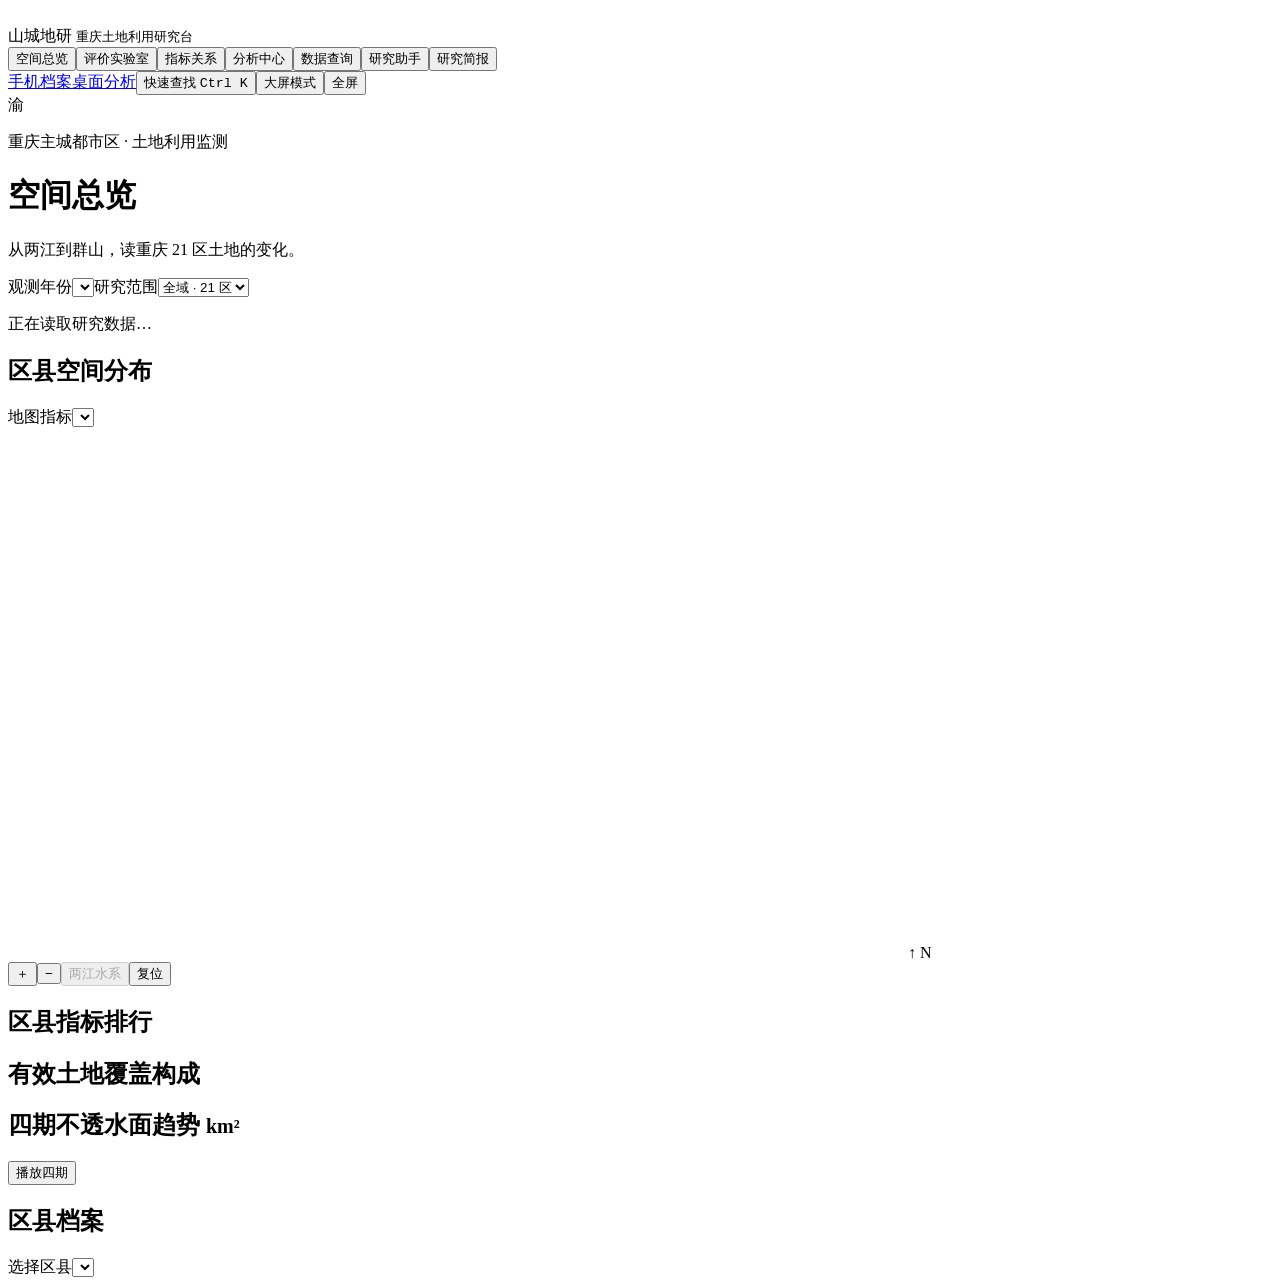
==== web/index.html @ c4cde6ef "Migrate study website to Django and add ECharts analytics pipeline" ====
<!doctype html>
<html lang="zh-CN"><head><meta charset="utf-8"><meta name="viewport" content="width=device-width,initial-scale=1,viewport-fit=cover"><meta name="theme-color" content="#122d29">
<title>山城地研 · 重庆土地利用研究台</title><link rel="manifest" href="/manifest.webmanifest"><link rel="icon" href="/icon192.png"><link rel="apple-touch-icon" href="/icon192.png"><link rel="stylesheet" href="/style.css"><script defer src="/analysis.js"></script><script defer src="/vendor/echarts-6.0.0.min.js"></script><script defer src="/charts.js"></script><script defer src="/app.js"></script></head>
<body><header><div class="brand"><img src="/icon192.png" alt=""><div>山城地研 <small>重庆土地利用研究台</small></div></div><nav aria-label="主导航">
<button data-page="overview" aria-current="page">空间总览</button><button data-page="lab">评价实验室</button><button data-page="relations">指标关系</button><button data-page="analytics">分析中心</button><button data-page="library">数据查询</button><button data-page="assistant">研究助手</button><button data-page="report">研究简报</button></nav><div class="head-actions"><a href="/mobile.html">手机档案</a><a href="/desktop.html">桌面分析</a><button id="open-command">快速查找 <kbd>Ctrl K</kbd></button><button id="platform-screen">大屏模式</button><button id="fullscreen">全屏</button></div></header>
<main><div class="heading landscape"><div class="landscape-seal" aria-hidden="true">渝</div><div><p class="overline" id="context">重庆主城都市区 · 土地利用监测</p><h1 id="title">空间总览</h1><p class="landscape-sub">从两江到群山，读重庆 21 区土地的变化。</p></div><div class="filters"><label>观测年份<select id="year"></select></label><label>研究范围<select id="group"><option value="">全域 · 21 区</option><option>中心城区</option><option>主城新区</option></select></label></div></div>
<p id="status" role="status">正在读取研究数据…</p>
<section id="overview" class="view">
<div class="kpis" id="kpis"></div>
<div class="atlas"><article class="mapcard"><div class="cardhead"><h2>区县空间分布</h2><label class="small">地图指标<select id="metric"></select></label></div>
<div class="mapframe" aria-label="重庆主城都市区空间分布"><canvas id="map" width="900" height="530" aria-label="区县分布图，下方区县列表可键盘选择"></canvas><span class="north">↑ N</span><div class="maptools"><button id="zoom-in" aria-label="放大">＋</button><button id="zoom-out" aria-label="缩小">−</button><button id="rivers-toggle" aria-pressed="false" disabled>两江水系</button><button id="reset-map">复位</button></div></div><p id="map-focus" aria-live="polite"></p><p id="legend"></p></article>
<div class="side"><article><h2>区县指标排行</h2><div id="ranking"></div></article><article><h2>有效土地覆盖构成</h2><div id="cover"></div></article></div></div>
<div class="pair"><article><h2>四期不透水面趋势 <small>km²</small></h2><div id="trend"></div><button id="play-years" aria-pressed="false">播放四期</button></article><article><h2>区县档案</h2><label>选择区县<select id="district"></select></label><div id="detail"></div></article></div></section>
<section id="matrix-section" hidden><article><div class="cardhead"><h2>地类转移矩阵 <small>km²</small></h2><label>统计范围<select id="matrix-scope"><option value="group">当前区组</option><option value="district">所选区县</option></select></label></div>
<p id="flow-note"></p><div class="scroll"><table id="matrix"></table></div><p id="flow-detail" aria-live="polite"></p><button id="export-flow">导出矩阵</button></article></section>
<section id="relations" class="view" hidden><div class="relations-grid"><article><div class="cardhead"><h2>区县指标关系</h2><button id="relation-export">导出样本</button></div><div class="filters relation-controls"><label>横轴<select id="relation-x"></select></label><label>纵轴<select id="relation-y"></select></label></div><canvas id="relation-chart" width="820" height="490" aria-label="区县指标散点图，下方可用键盘选择区县"></canvas><p id="relation-legend"></p></article><article><h2>样本与分组</h2><dl id="relation-stats"></dl><label>点选区县<select id="relation-district"></select></label><p id="relation-detail" aria-live="polite"></p><button id="relation-map">在地图查看</button><p class="method">虚线为当前样本中位数，秩相关用于描述样本内关联。现价经济值和早期质量标记沿用区年面板。</p></article></div></section>
<section id="analytics" class="view" hidden><p id="analytics-status" role="status">正在载入分析结果…</p><div id="analytics-content" hidden>
<div class="pair"><article><h2>四期不透水面面积</h2><div id="analysis-trend" class="report-chart"></div></article><article><div class="cardhead"><h2>地类转换热图</h2><label>阶段<select id="analysis-period"></select></label></div><label><input id="analysis-changed" type="checkbox" checked>仅显示跨类转换</label><p>全域 · 行为期初地类 · 列为期末地类 · 单位 km²</p><div id="analysis-heat" class="report-chart"></div></article></div>
<article><h2>土地扩张模型 · 时间留出回测</h2><p id="analysis-design"></p><div class="pair"><div id="analysis-metrics" class="report-chart"></div><div id="analysis-predictions" class="report-chart"></div></div><div class="scroll"><table><thead><tr><th>模型</th><th>MAE（km²/年）</th><th>RMSE（km²/年）</th></tr></thead><tbody id="analysis-error-table"></tbody></table></div><p id="analysis-model-note"></p></article>
<article><h2>期初区县聚类</h2><p id="analysis-cluster-note"></p><div id="analysis-clusters" class="report-chart"></div></article>
</div></section>
<section id="lab" class="view" hidden><div class="pair"><article><h2>集约利用评价</h2><p>以所选样本期全部区县确定理想点，按年度在 21 区内排名。区域筛选用于查看结果。</p><label>评价样本<select id="basis"><option value="recent">2020、2022 · 主要比较</option><option value="full">2010—2022 · 四期探索</option></select></label><label>权重方案<select id="scheme"><option value="entropy">熵权 TOPSIS</option><option value="equal">等权 TOPSIS</option><option value="custom">自定义权重</option></select></label><div id="weights"></div><p id="lab-note" role="status"></p><details id="scenario"><summary>单区情景试算</summary><p>调整一个区在当前年份的面积、人口或名义产出。系统对样本重新标准化并计算各区名次。</p><label>试算区县<select id="scenario-code"><option value="">原始观测</option></select></label><div id="inputs-scenario"></div><button id="clear-scenario">还原观测</button></details></article><article><h2>区县对照</h2><div id="compare-controls"></div><div id="comparison"></div></article></div><article><div class="cardhead"><h2>评价结果</h2><button id="export-lab">导出试算结果</button></div><div class="scroll"><table><thead><tr><th>区县</th><th>得分</th><th>年度排名</th><th>熵权基准排名</th><th>数据质量</th></tr></thead><tbody id="scores"></tbody></table></div></article></section>
<section id="library" class="view" hidden><article><div class="cardhead"><h2>区县指标明细</h2><button id="download">导出筛选数据</button></div><div class="filters"><label>区名或代码<input id="search" type="search" placeholder="输入区名或六位代码"></label><label>指标主题<select id="topic"></select></label></div><p id="row-count"></p><div class="scroll"><table><thead id="columns"></thead><tbody id="rows"></tbody></table></div></article></section>
<section id="assistant" class="view" hidden><article class="chat"><h2>研究助手</h2><p>检索当前数据，按年和区组统计。可输入区名、年份、指标或两个区名进行比较。</p><div id="suggestions"></div><form id="ask"><label for="question">研究问题</label><div class="askrow"><input id="question" maxlength="400" required placeholder="例如：2022 年渝中区和涪陵区的单位用地 GDP 相差多少？"><button>计算回答</button></div></form><div id="answer" aria-live="polite"></div><button id="enhance" hidden>用本机语言模型解读</button><p id="generated" aria-live="polite"></p></article></section>
<section id="report" class="view" hidden><article class="report"><div class="cardhead"><h2>区域研究简报</h2><button id="print-report">打印 / 保存 PDF</button></div><p id="report-scope"></p><div id="report-findings"></div><label for="report-note">研究备注</label><textarea id="report-note" rows="3" maxlength="2000" placeholder="记录观察和待核对事项"></textarea><p id="report-note-print"></p><p id="report-note-status" role="status"></p><details open><summary>数据来源与解释口径</summary><p id="report-sources"></p></details></article></section>
</main><dialog id="command" aria-labelledby="command-title"><form method="dialog"><button aria-label="关闭">关闭</button></form><h2 id="command-title">快速查找</h2><label for="command-search">页面、区县或指标</label><input id="command-search" type="search" placeholder="例如 渝北、评价、扩张"><div id="command-results"></div></dialog></body></html>
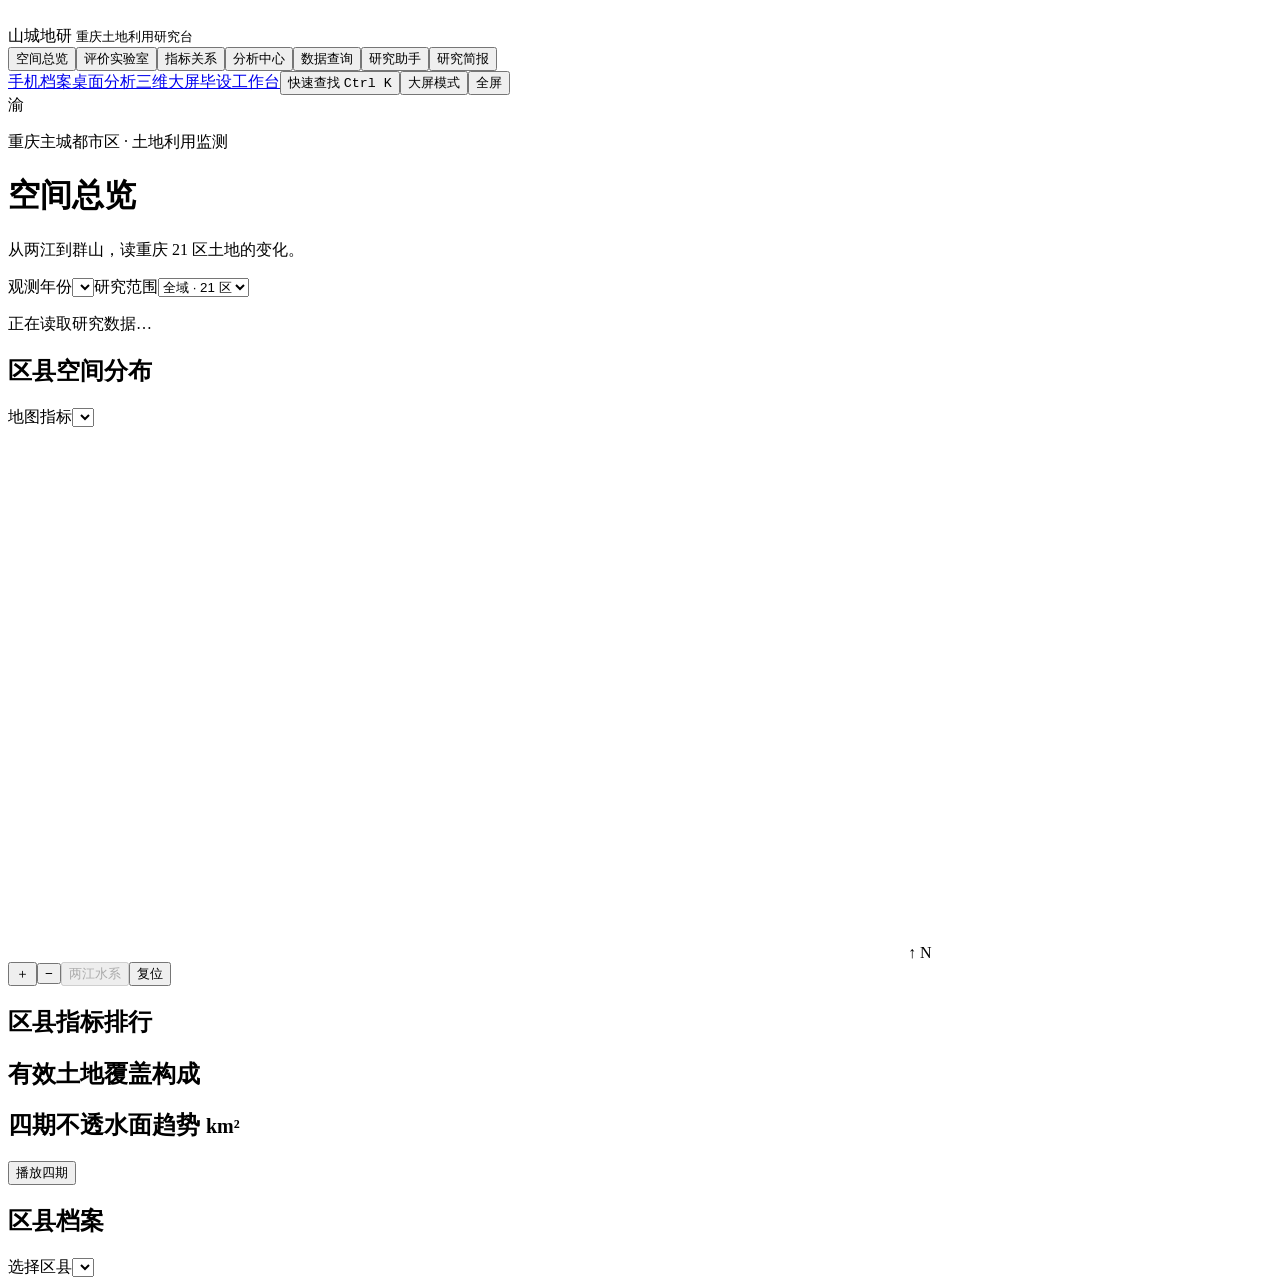
==== commit a9a7bfb0: "Add CesiumJS 3D research dashboard and graduation project workbench" ====
--- a/web/index.html
+++ b/web/index.html
@@ -2,7 +2,7 @@
 <html lang="zh-CN"><head><meta charset="utf-8"><meta name="viewport" content="width=device-width,initial-scale=1,viewport-fit=cover"><meta name="theme-color" content="#122d29">
 <title>山城地研 · 重庆土地利用研究台</title><link rel="manifest" href="/manifest.webmanifest"><link rel="icon" href="/icon192.png"><link rel="apple-touch-icon" href="/icon192.png"><link rel="stylesheet" href="/style.css"><script defer src="/analysis.js"></script><script defer src="/vendor/echarts-6.0.0.min.js"></script><script defer src="/charts.js"></script><script defer src="/app.js"></script></head>
 <body><header><div class="brand"><img src="/icon192.png" alt=""><div>山城地研 <small>重庆土地利用研究台</small></div></div><nav aria-label="主导航">
-<button data-page="overview" aria-current="page">空间总览</button><button data-page="lab">评价实验室</button><button data-page="relations">指标关系</button><button data-page="analytics">分析中心</button><button data-page="library">数据查询</button><button data-page="assistant">研究助手</button><button data-page="report">研究简报</button></nav><div class="head-actions"><a href="/mobile.html">手机档案</a><a href="/desktop.html">桌面分析</a><button id="open-command">快速查找 <kbd>Ctrl K</kbd></button><button id="platform-screen">大屏模式</button><button id="fullscreen">全屏</button></div></header>
+<button data-page="overview" aria-current="page">空间总览</button><button data-page="lab">评价实验室</button><button data-page="relations">指标关系</button><button data-page="analytics">分析中心</button><button data-page="library">数据查询</button><button data-page="assistant">研究助手</button><button data-page="report">研究简报</button></nav><div class="head-actions"><a href="/mobile.html">手机档案</a><a href="/desktop.html">桌面分析</a><a href="/dashboard3d.html">三维大屏</a><a href="/guide.html">毕设工作台</a><button id="open-command">快速查找 <kbd>Ctrl K</kbd></button><button id="platform-screen">大屏模式</button><button id="fullscreen">全屏</button></div></header>
 <main><div class="heading landscape"><div class="landscape-seal" aria-hidden="true">渝</div><div><p class="overline" id="context">重庆主城都市区 · 土地利用监测</p><h1 id="title">空间总览</h1><p class="landscape-sub">从两江到群山，读重庆 21 区土地的变化。</p></div><div class="filters"><label>观测年份<select id="year"></select></label><label>研究范围<select id="group"><option value="">全域 · 21 区</option><option>中心城区</option><option>主城新区</option></select></label></div></div>
 <p id="status" role="status">正在读取研究数据…</p>
 <section id="overview" class="view">
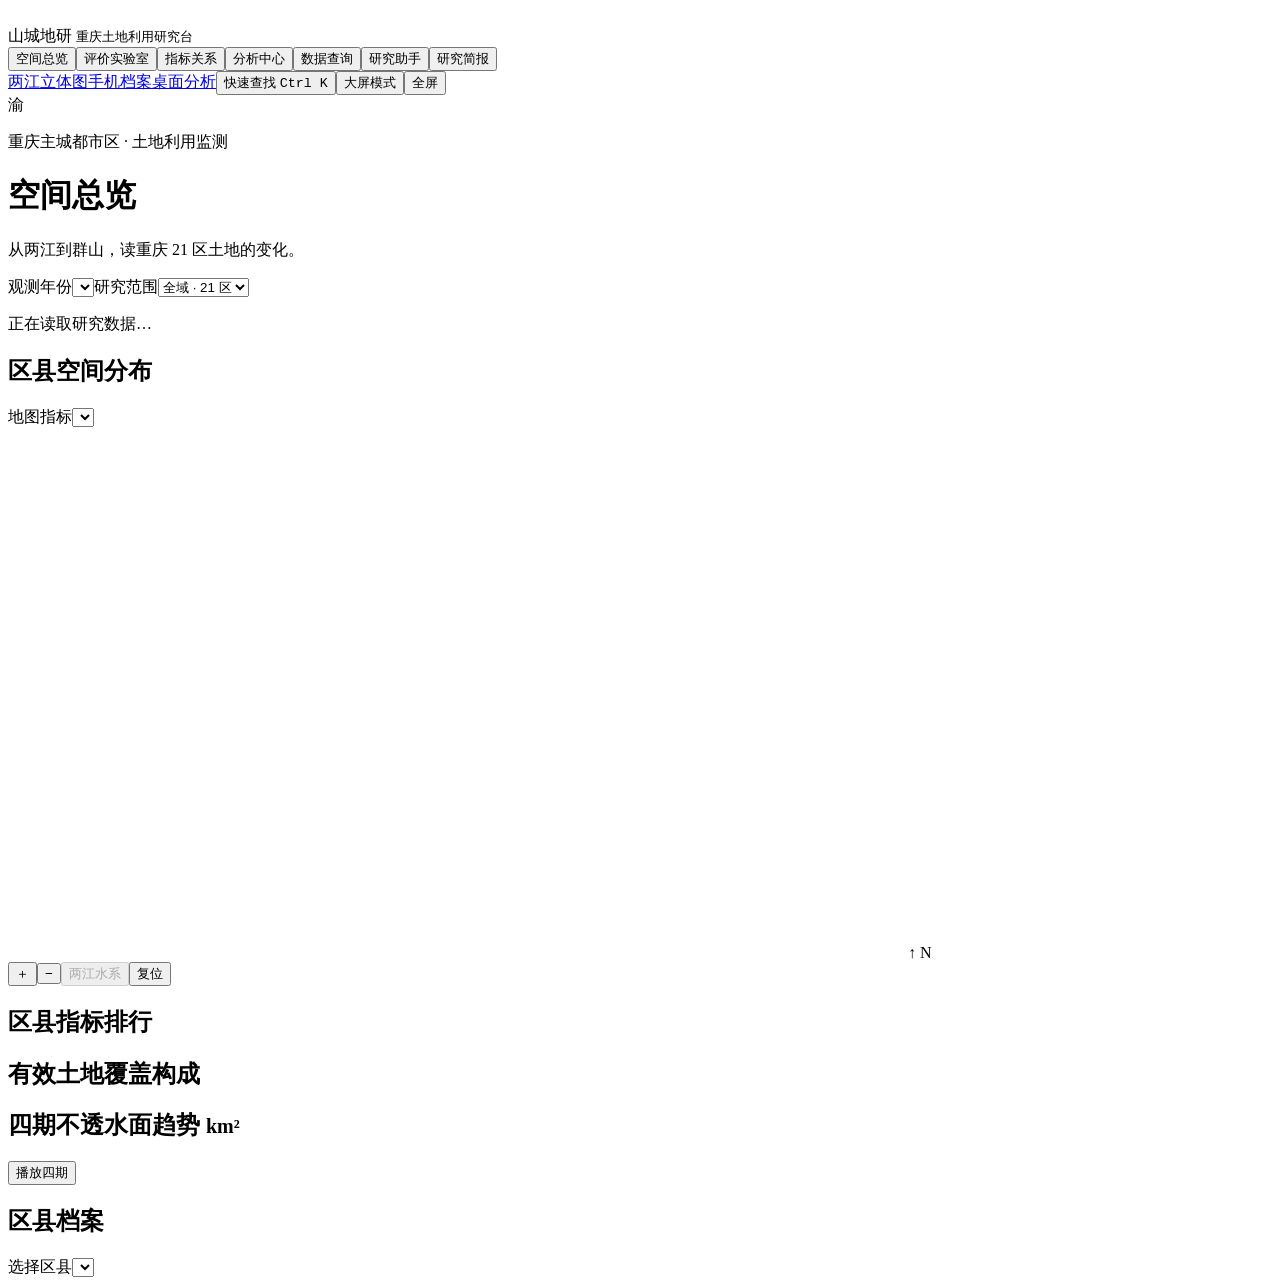
==== commit c4ce3554: "Add interactive Chongqing 3D atlas and public building layers" ====
--- a/web/index.html
+++ b/web/index.html
@@ -2,7 +2,7 @@
 <html lang="zh-CN"><head><meta charset="utf-8"><meta name="viewport" content="width=device-width,initial-scale=1,viewport-fit=cover"><meta name="theme-color" content="#122d29">
 <title>山城地研 · 重庆土地利用研究台</title><link rel="manifest" href="/manifest.webmanifest"><link rel="icon" href="/icon192.png"><link rel="apple-touch-icon" href="/icon192.png"><link rel="stylesheet" href="/style.css"><script defer src="/analysis.js"></script><script defer src="/vendor/echarts-6.0.0.min.js"></script><script defer src="/charts.js"></script><script defer src="/app.js"></script></head>
 <body><header><div class="brand"><img src="/icon192.png" alt=""><div>山城地研 <small>重庆土地利用研究台</small></div></div><nav aria-label="主导航">
-<button data-page="overview" aria-current="page">空间总览</button><button data-page="lab">评价实验室</button><button data-page="relations">指标关系</button><button data-page="analytics">分析中心</button><button data-page="library">数据查询</button><button data-page="assistant">研究助手</button><button data-page="report">研究简报</button></nav><div class="head-actions"><a href="/mobile.html">手机档案</a><a href="/desktop.html">桌面分析</a><a href="/dashboard3d.html">三维大屏</a><a href="/guide.html">毕设工作台</a><button id="open-command">快速查找 <kbd>Ctrl K</kbd></button><button id="platform-screen">大屏模式</button><button id="fullscreen">全屏</button></div></header>
+<button data-page="overview" aria-current="page">空间总览</button><button data-page="lab">评价实验室</button><button data-page="relations">指标关系</button><button data-page="analytics">分析中心</button><button data-page="library">数据查询</button><button data-page="assistant">研究助手</button><button data-page="report">研究简报</button></nav><div class="head-actions"><a class="city-entry" href="/city.html">两江立体图</a><a href="/mobile.html">手机档案</a><a href="/desktop.html">桌面分析</a><button id="open-command">快速查找 <kbd>Ctrl K</kbd></button><button id="platform-screen">大屏模式</button><button id="fullscreen">全屏</button></div></header>
 <main><div class="heading landscape"><div class="landscape-seal" aria-hidden="true">渝</div><div><p class="overline" id="context">重庆主城都市区 · 土地利用监测</p><h1 id="title">空间总览</h1><p class="landscape-sub">从两江到群山，读重庆 21 区土地的变化。</p></div><div class="filters"><label>观测年份<select id="year"></select></label><label>研究范围<select id="group"><option value="">全域 · 21 区</option><option>中心城区</option><option>主城新区</option></select></label></div></div>
 <p id="status" role="status">正在读取研究数据…</p>
 <section id="overview" class="view">
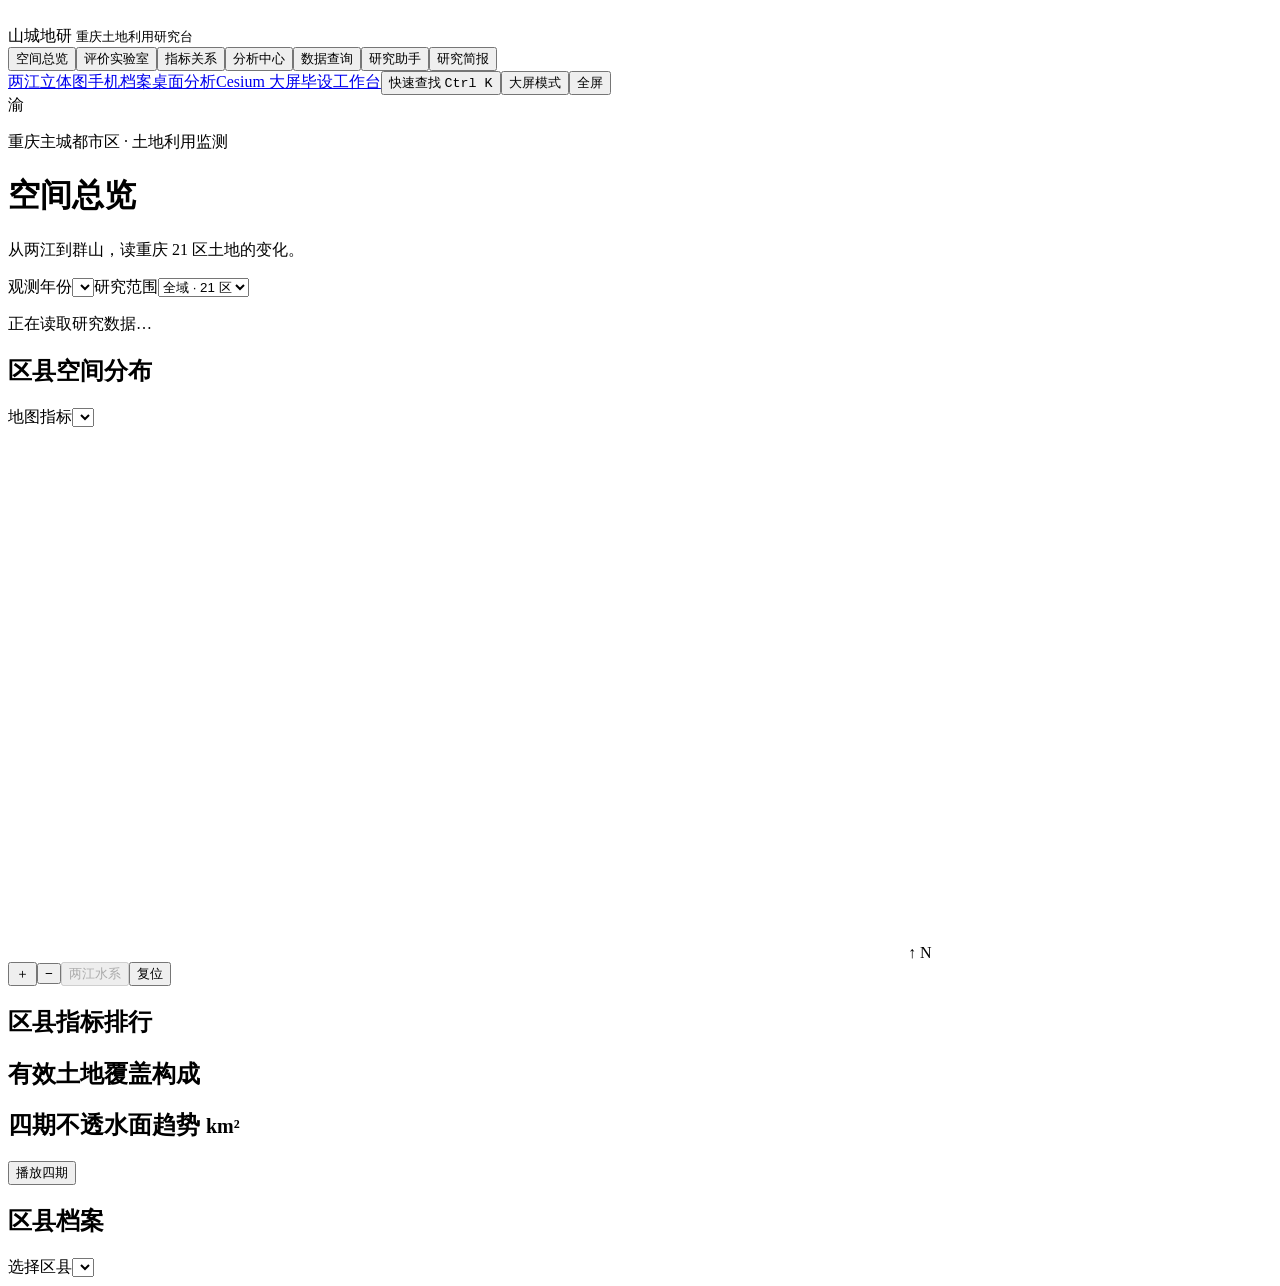
==== commit 5a3b1da1: "Merge remote-tracking branch 'origin/main' into thesis/webgis-and-data-audit # Conflicts: #	study/te" ====
--- a/web/index.html
+++ b/web/index.html
@@ -2,7 +2,7 @@
 <html lang="zh-CN"><head><meta charset="utf-8"><meta name="viewport" content="width=device-width,initial-scale=1,viewport-fit=cover"><meta name="theme-color" content="#122d29">
 <title>山城地研 · 重庆土地利用研究台</title><link rel="manifest" href="/manifest.webmanifest"><link rel="icon" href="/icon192.png"><link rel="apple-touch-icon" href="/icon192.png"><link rel="stylesheet" href="/style.css"><script defer src="/analysis.js"></script><script defer src="/vendor/echarts-6.0.0.min.js"></script><script defer src="/charts.js"></script><script defer src="/app.js"></script></head>
 <body><header><div class="brand"><img src="/icon192.png" alt=""><div>山城地研 <small>重庆土地利用研究台</small></div></div><nav aria-label="主导航">
-<button data-page="overview" aria-current="page">空间总览</button><button data-page="lab">评价实验室</button><button data-page="relations">指标关系</button><button data-page="analytics">分析中心</button><button data-page="library">数据查询</button><button data-page="assistant">研究助手</button><button data-page="report">研究简报</button></nav><div class="head-actions"><a class="city-entry" href="/city.html">两江立体图</a><a href="/mobile.html">手机档案</a><a href="/desktop.html">桌面分析</a><button id="open-command">快速查找 <kbd>Ctrl K</kbd></button><button id="platform-screen">大屏模式</button><button id="fullscreen">全屏</button></div></header>
+<button data-page="overview" aria-current="page">空间总览</button><button data-page="lab">评价实验室</button><button data-page="relations">指标关系</button><button data-page="analytics">分析中心</button><button data-page="library">数据查询</button><button data-page="assistant">研究助手</button><button data-page="report">研究简报</button></nav><div class="head-actions"><a class="city-entry" href="/city.html">两江立体图</a><a href="/mobile.html">手机档案</a><a href="/desktop.html">桌面分析</a><a href="/dashboard3d.html">Cesium 大屏</a><a href="/guide.html">毕设工作台</a><button id="open-command">快速查找 <kbd>Ctrl K</kbd></button><button id="platform-screen">大屏模式</button><button id="fullscreen">全屏</button></div></header>
 <main><div class="heading landscape"><div class="landscape-seal" aria-hidden="true">渝</div><div><p class="overline" id="context">重庆主城都市区 · 土地利用监测</p><h1 id="title">空间总览</h1><p class="landscape-sub">从两江到群山，读重庆 21 区土地的变化。</p></div><div class="filters"><label>观测年份<select id="year"></select></label><label>研究范围<select id="group"><option value="">全域 · 21 区</option><option>中心城区</option><option>主城新区</option></select></label></div></div>
 <p id="status" role="status">正在读取研究数据…</p>
 <section id="overview" class="view">
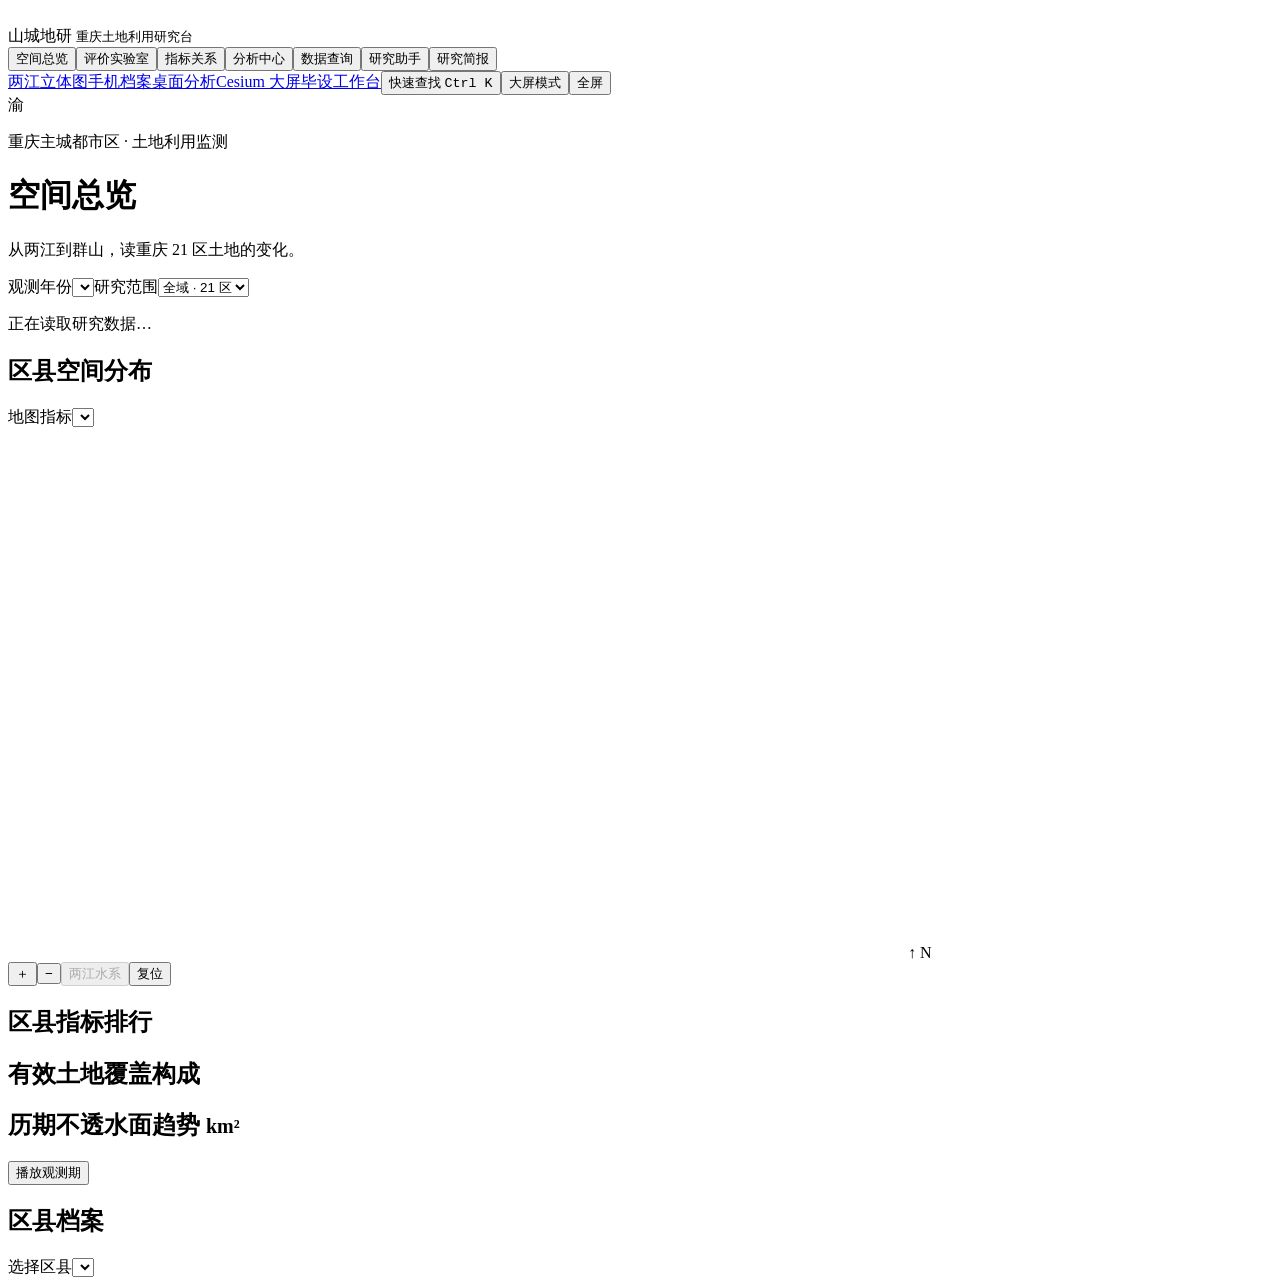
==== commit f085922b: "Enable scheduled GIS data releases, research recomputation and global assistant" ====
--- a/web/index.html
+++ b/web/index.html
@@ -1,6 +1,6 @@
 <!doctype html>
 <html lang="zh-CN"><head><meta charset="utf-8"><meta name="viewport" content="width=device-width,initial-scale=1,viewport-fit=cover"><meta name="theme-color" content="#122d29">
-<title>山城地研 · 重庆土地利用研究台</title><link rel="manifest" href="/manifest.webmanifest"><link rel="icon" href="/icon192.png"><link rel="apple-touch-icon" href="/icon192.png"><link rel="stylesheet" href="/style.css"><script defer src="/analysis.js"></script><script defer src="/vendor/echarts-6.0.0.min.js"></script><script defer src="/charts.js"></script><script defer src="/app.js"></script></head>
+<title>山城地研 · 重庆土地利用研究台</title><link rel="manifest" href="/manifest.webmanifest"><link rel="icon" href="/icon192.png"><link rel="apple-touch-icon" href="/icon192.png"><link rel="stylesheet" href="/style.css"><script defer src="/analysis.js"></script><script defer src="/vendor/echarts-6.0.0.min.js"></script><script defer src="/charts.js"></script><script defer src="/app.js"></script><link rel="stylesheet" href="/live.css"><script defer src="/live.js"></script></head>
 <body><header><div class="brand"><img src="/icon192.png" alt=""><div>山城地研 <small>重庆土地利用研究台</small></div></div><nav aria-label="主导航">
 <button data-page="overview" aria-current="page">空间总览</button><button data-page="lab">评价实验室</button><button data-page="relations">指标关系</button><button data-page="analytics">分析中心</button><button data-page="library">数据查询</button><button data-page="assistant">研究助手</button><button data-page="report">研究简报</button></nav><div class="head-actions"><a class="city-entry" href="/city.html">两江立体图</a><a href="/mobile.html">手机档案</a><a href="/desktop.html">桌面分析</a><a href="/dashboard3d.html">Cesium 大屏</a><a href="/guide.html">毕设工作台</a><button id="open-command">快速查找 <kbd>Ctrl K</kbd></button><button id="platform-screen">大屏模式</button><button id="fullscreen">全屏</button></div></header>
 <main><div class="heading landscape"><div class="landscape-seal" aria-hidden="true">渝</div><div><p class="overline" id="context">重庆主城都市区 · 土地利用监测</p><h1 id="title">空间总览</h1><p class="landscape-sub">从两江到群山，读重庆 21 区土地的变化。</p></div><div class="filters"><label>观测年份<select id="year"></select></label><label>研究范围<select id="group"><option value="">全域 · 21 区</option><option>中心城区</option><option>主城新区</option></select></label></div></div>
@@ -10,7 +10,7 @@
 <div class="atlas"><article class="mapcard"><div class="cardhead"><h2>区县空间分布</h2><label class="small">地图指标<select id="metric"></select></label></div>
 <div class="mapframe" aria-label="重庆主城都市区空间分布"><canvas id="map" width="900" height="530" aria-label="区县分布图，下方区县列表可键盘选择"></canvas><span class="north">↑ N</span><div class="maptools"><button id="zoom-in" aria-label="放大">＋</button><button id="zoom-out" aria-label="缩小">−</button><button id="rivers-toggle" aria-pressed="false" disabled>两江水系</button><button id="reset-map">复位</button></div></div><p id="map-focus" aria-live="polite"></p><p id="legend"></p></article>
 <div class="side"><article><h2>区县指标排行</h2><div id="ranking"></div></article><article><h2>有效土地覆盖构成</h2><div id="cover"></div></article></div></div>
-<div class="pair"><article><h2>四期不透水面趋势 <small>km²</small></h2><div id="trend"></div><button id="play-years" aria-pressed="false">播放四期</button></article><article><h2>区县档案</h2><label>选择区县<select id="district"></select></label><div id="detail"></div></article></div></section>
+<div class="pair"><article><h2>历期不透水面趋势 <small>km²</small></h2><div id="trend"></div><button id="play-years" aria-pressed="false">播放观测期</button></article><article><h2>区县档案</h2><label>选择区县<select id="district"></select></label><div id="detail"></div></article></div></section>
 <section id="matrix-section" hidden><article><div class="cardhead"><h2>地类转移矩阵 <small>km²</small></h2><label>统计范围<select id="matrix-scope"><option value="group">当前区组</option><option value="district">所选区县</option></select></label></div>
 <p id="flow-note"></p><div class="scroll"><table id="matrix"></table></div><p id="flow-detail" aria-live="polite"></p><button id="export-flow">导出矩阵</button></article></section>
 <section id="relations" class="view" hidden><div class="relations-grid"><article><div class="cardhead"><h2>区县指标关系</h2><button id="relation-export">导出样本</button></div><div class="filters relation-controls"><label>横轴<select id="relation-x"></select></label><label>纵轴<select id="relation-y"></select></label></div><canvas id="relation-chart" width="820" height="490" aria-label="区县指标散点图，下方可用键盘选择区县"></canvas><p id="relation-legend"></p></article><article><h2>样本与分组</h2><dl id="relation-stats"></dl><label>点选区县<select id="relation-district"></select></label><p id="relation-detail" aria-live="polite"></p><button id="relation-map">在地图查看</button><p class="method">虚线为当前样本中位数，秩相关用于描述样本内关联。现价经济值和早期质量标记沿用区年面板。</p></article></div></section>
@@ -19,7 +19,7 @@
 <article><h2>土地扩张模型 · 时间留出回测</h2><p id="analysis-design"></p><div class="pair"><div id="analysis-metrics" class="report-chart"></div><div id="analysis-predictions" class="report-chart"></div></div><div class="scroll"><table><thead><tr><th>模型</th><th>MAE（km²/年）</th><th>RMSE（km²/年）</th></tr></thead><tbody id="analysis-error-table"></tbody></table></div><p id="analysis-model-note"></p></article>
 <article><h2>期初区县聚类</h2><p id="analysis-cluster-note"></p><div id="analysis-clusters" class="report-chart"></div></article>
 </div></section>
-<section id="lab" class="view" hidden><div class="pair"><article><h2>集约利用评价</h2><p>以所选样本期全部区县确定理想点，按年度在 21 区内排名。区域筛选用于查看结果。</p><label>评价样本<select id="basis"><option value="recent">2020、2022 · 主要比较</option><option value="full">2010—2022 · 四期探索</option></select></label><label>权重方案<select id="scheme"><option value="entropy">熵权 TOPSIS</option><option value="equal">等权 TOPSIS</option><option value="custom">自定义权重</option></select></label><div id="weights"></div><p id="lab-note" role="status"></p><details id="scenario"><summary>单区情景试算</summary><p>调整一个区在当前年份的面积、人口或名义产出。系统对样本重新标准化并计算各区名次。</p><label>试算区县<select id="scenario-code"><option value="">原始观测</option></select></label><div id="inputs-scenario"></div><button id="clear-scenario">还原观测</button></details></article><article><h2>区县对照</h2><div id="compare-controls"></div><div id="comparison"></div></article></div><article><div class="cardhead"><h2>评价结果</h2><button id="export-lab">导出试算结果</button></div><div class="scroll"><table><thead><tr><th>区县</th><th>得分</th><th>年度排名</th><th>熵权基准排名</th><th>数据质量</th></tr></thead><tbody id="scores"></tbody></table></div></article></section>
+<section id="lab" class="view" hidden><div class="pair"><article><h2>集约利用评价</h2><p>以所选样本期全部区县确定理想点，按年度在 21 区内排名。区域筛选用于查看结果。</p><label>评价样本<select id="basis"><option value="recent">2020、2022 · 主要比较</option><option value="full">全期探索性参照</option></select></label><label>权重方案<select id="scheme"><option value="entropy">熵权 TOPSIS</option><option value="equal">等权 TOPSIS</option><option value="custom">自定义权重</option></select></label><div id="weights"></div><p id="lab-note" role="status"></p><details id="scenario"><summary>单区情景试算</summary><p>调整一个区在当前年份的面积、人口或名义产出。系统对样本重新标准化并计算各区名次。</p><label>试算区县<select id="scenario-code"><option value="">原始观测</option></select></label><div id="inputs-scenario"></div><button id="clear-scenario">还原观测</button></details></article><article><h2>区县对照</h2><div id="compare-controls"></div><div id="comparison"></div></article></div><article><div class="cardhead"><h2>评价结果</h2><button id="export-lab">导出试算结果</button></div><div class="scroll"><table><thead><tr><th>区县</th><th>得分</th><th>年度排名</th><th>熵权基准排名</th><th>数据质量</th></tr></thead><tbody id="scores"></tbody></table></div></article></section>
 <section id="library" class="view" hidden><article><div class="cardhead"><h2>区县指标明细</h2><button id="download">导出筛选数据</button></div><div class="filters"><label>区名或代码<input id="search" type="search" placeholder="输入区名或六位代码"></label><label>指标主题<select id="topic"></select></label></div><p id="row-count"></p><div class="scroll"><table><thead id="columns"></thead><tbody id="rows"></tbody></table></div></article></section>
 <section id="assistant" class="view" hidden><article class="chat"><h2>研究助手</h2><p>检索当前数据，按年和区组统计。可输入区名、年份、指标或两个区名进行比较。</p><div id="suggestions"></div><form id="ask"><label for="question">研究问题</label><div class="askrow"><input id="question" maxlength="400" required placeholder="例如：2022 年渝中区和涪陵区的单位用地 GDP 相差多少？"><button>计算回答</button></div></form><div id="answer" aria-live="polite"></div><button id="enhance" hidden>用本机语言模型解读</button><p id="generated" aria-live="polite"></p></article></section>
 <section id="report" class="view" hidden><article class="report"><div class="cardhead"><h2>区域研究简报</h2><button id="print-report">打印 / 保存 PDF</button></div><p id="report-scope"></p><div id="report-findings"></div><label for="report-note">研究备注</label><textarea id="report-note" rows="3" maxlength="2000" placeholder="记录观察和待核对事项"></textarea><p id="report-note-print"></p><p id="report-note-status" role="status"></p><details open><summary>数据来源与解释口径</summary><p id="report-sources"></p></details></article></section>
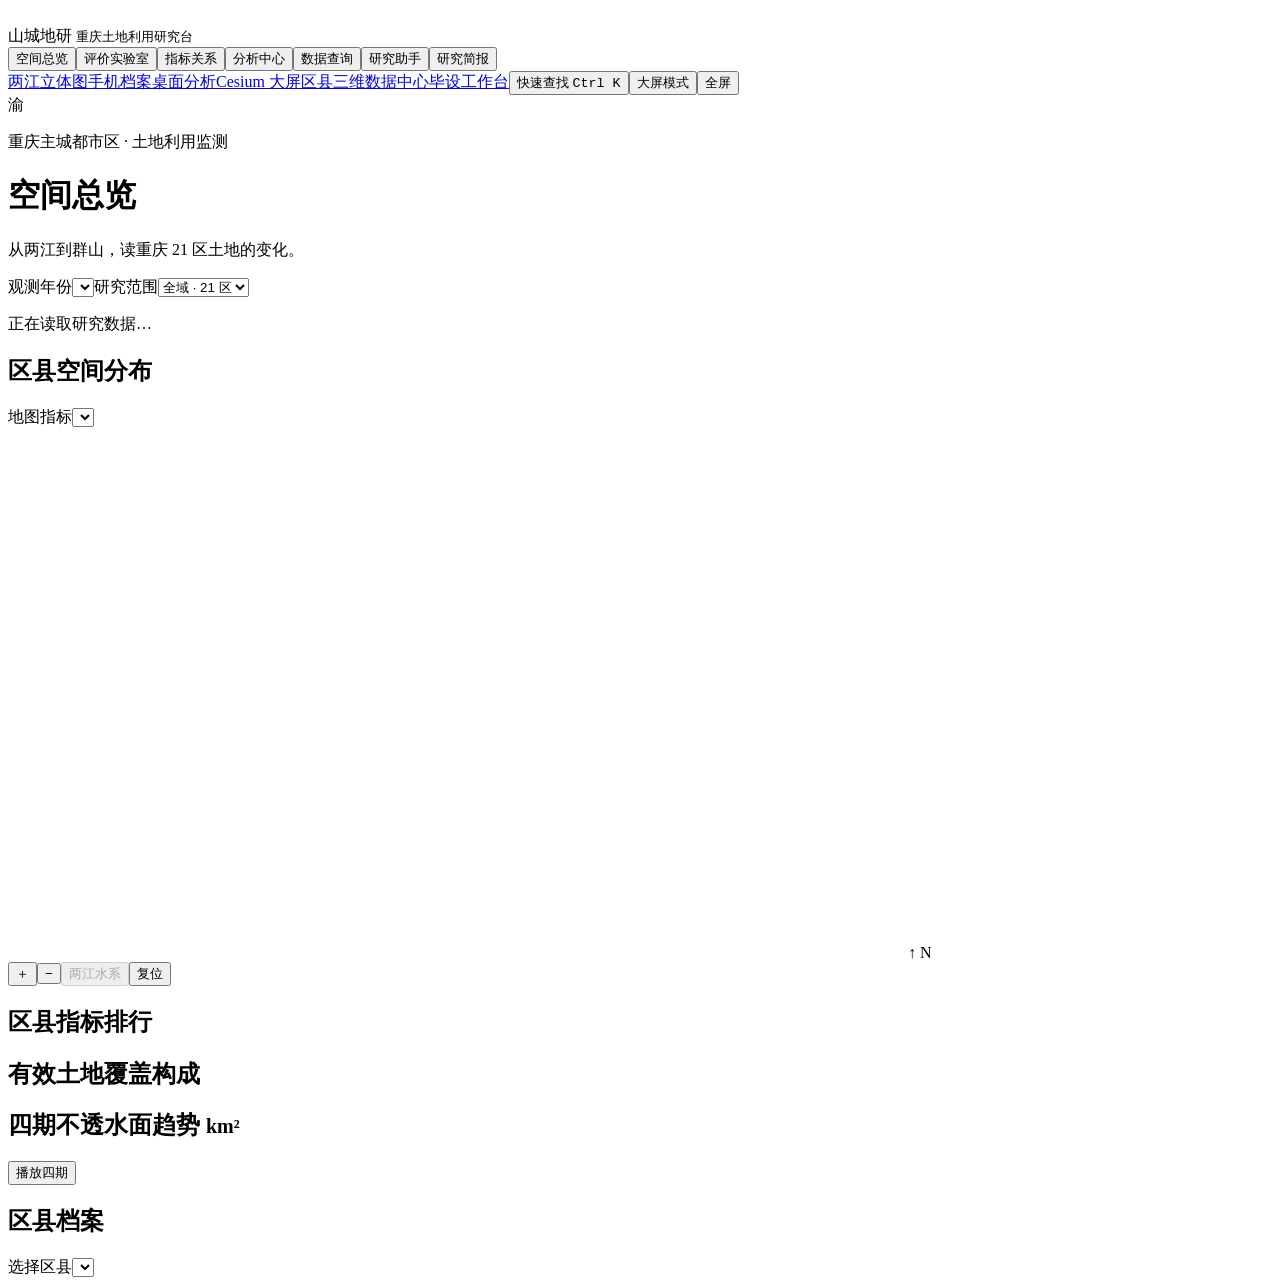
==== commit 20d8b14b: "Add live data source checks, global AI assistant and district 3D terrain" ====
--- a/web/index.html
+++ b/web/index.html
@@ -1,8 +1,8 @@
 <!doctype html>
 <html lang="zh-CN"><head><meta charset="utf-8"><meta name="viewport" content="width=device-width,initial-scale=1,viewport-fit=cover"><meta name="theme-color" content="#122d29">
-<title>山城地研 · 重庆土地利用研究台</title><link rel="manifest" href="/manifest.webmanifest"><link rel="icon" href="/icon192.png"><link rel="apple-touch-icon" href="/icon192.png"><link rel="stylesheet" href="/style.css"><script defer src="/analysis.js"></script><script defer src="/vendor/echarts-6.0.0.min.js"></script><script defer src="/charts.js"></script><script defer src="/app.js"></script><link rel="stylesheet" href="/live.css"><script defer src="/live.js"></script></head>
+<title>山城地研 · 重庆土地利用研究台</title><link rel="manifest" href="/manifest.webmanifest"><link rel="icon" href="/icon192.png"><link rel="apple-touch-icon" href="/icon192.png"><link rel="stylesheet" href="/style.css"><script defer src="/analysis.js"></script><script defer src="/vendor/echarts-6.0.0.min.js"></script><script defer src="/charts.js"></script><script defer src="/app.js"></script></head>
 <body><header><div class="brand"><img src="/icon192.png" alt=""><div>山城地研 <small>重庆土地利用研究台</small></div></div><nav aria-label="主导航">
-<button data-page="overview" aria-current="page">空间总览</button><button data-page="lab">评价实验室</button><button data-page="relations">指标关系</button><button data-page="analytics">分析中心</button><button data-page="library">数据查询</button><button data-page="assistant">研究助手</button><button data-page="report">研究简报</button></nav><div class="head-actions"><a class="city-entry" href="/city.html">两江立体图</a><a href="/mobile.html">手机档案</a><a href="/desktop.html">桌面分析</a><a href="/dashboard3d.html">Cesium 大屏</a><a href="/guide.html">毕设工作台</a><button id="open-command">快速查找 <kbd>Ctrl K</kbd></button><button id="platform-screen">大屏模式</button><button id="fullscreen">全屏</button></div></header>
+<button data-page="overview" aria-current="page">空间总览</button><button data-page="lab">评价实验室</button><button data-page="relations">指标关系</button><button data-page="analytics">分析中心</button><button data-page="library">数据查询</button><button data-page="assistant">研究助手</button><button data-page="report">研究简报</button></nav><div class="head-actions"><a class="city-entry" href="/city.html">两江立体图</a><a href="/mobile.html">手机档案</a><a href="/desktop.html">桌面分析</a><a href="/dashboard3d.html">Cesium 大屏</a><a href="/district.html">区县三维</a><a href="/data-center.html">数据中心</a><a href="/guide.html">毕设工作台</a><button id="open-command">快速查找 <kbd>Ctrl K</kbd></button><button id="platform-screen">大屏模式</button><button id="fullscreen">全屏</button></div></header>
 <main><div class="heading landscape"><div class="landscape-seal" aria-hidden="true">渝</div><div><p class="overline" id="context">重庆主城都市区 · 土地利用监测</p><h1 id="title">空间总览</h1><p class="landscape-sub">从两江到群山，读重庆 21 区土地的变化。</p></div><div class="filters"><label>观测年份<select id="year"></select></label><label>研究范围<select id="group"><option value="">全域 · 21 区</option><option>中心城区</option><option>主城新区</option></select></label></div></div>
 <p id="status" role="status">正在读取研究数据…</p>
 <section id="overview" class="view">
@@ -10,7 +10,7 @@
 <div class="atlas"><article class="mapcard"><div class="cardhead"><h2>区县空间分布</h2><label class="small">地图指标<select id="metric"></select></label></div>
 <div class="mapframe" aria-label="重庆主城都市区空间分布"><canvas id="map" width="900" height="530" aria-label="区县分布图，下方区县列表可键盘选择"></canvas><span class="north">↑ N</span><div class="maptools"><button id="zoom-in" aria-label="放大">＋</button><button id="zoom-out" aria-label="缩小">−</button><button id="rivers-toggle" aria-pressed="false" disabled>两江水系</button><button id="reset-map">复位</button></div></div><p id="map-focus" aria-live="polite"></p><p id="legend"></p></article>
 <div class="side"><article><h2>区县指标排行</h2><div id="ranking"></div></article><article><h2>有效土地覆盖构成</h2><div id="cover"></div></article></div></div>
-<div class="pair"><article><h2>历期不透水面趋势 <small>km²</small></h2><div id="trend"></div><button id="play-years" aria-pressed="false">播放观测期</button></article><article><h2>区县档案</h2><label>选择区县<select id="district"></select></label><div id="detail"></div></article></div></section>
+<div class="pair"><article><h2>四期不透水面趋势 <small>km²</small></h2><div id="trend"></div><button id="play-years" aria-pressed="false">播放四期</button></article><article><h2>区县档案</h2><label>选择区县<select id="district"></select></label><div id="detail"></div></article></div></section>
 <section id="matrix-section" hidden><article><div class="cardhead"><h2>地类转移矩阵 <small>km²</small></h2><label>统计范围<select id="matrix-scope"><option value="group">当前区组</option><option value="district">所选区县</option></select></label></div>
 <p id="flow-note"></p><div class="scroll"><table id="matrix"></table></div><p id="flow-detail" aria-live="polite"></p><button id="export-flow">导出矩阵</button></article></section>
 <section id="relations" class="view" hidden><div class="relations-grid"><article><div class="cardhead"><h2>区县指标关系</h2><button id="relation-export">导出样本</button></div><div class="filters relation-controls"><label>横轴<select id="relation-x"></select></label><label>纵轴<select id="relation-y"></select></label></div><canvas id="relation-chart" width="820" height="490" aria-label="区县指标散点图，下方可用键盘选择区县"></canvas><p id="relation-legend"></p></article><article><h2>样本与分组</h2><dl id="relation-stats"></dl><label>点选区县<select id="relation-district"></select></label><p id="relation-detail" aria-live="polite"></p><button id="relation-map">在地图查看</button><p class="method">虚线为当前样本中位数，秩相关用于描述样本内关联。现价经济值和早期质量标记沿用区年面板。</p></article></div></section>
@@ -19,7 +19,7 @@
 <article><h2>土地扩张模型 · 时间留出回测</h2><p id="analysis-design"></p><div class="pair"><div id="analysis-metrics" class="report-chart"></div><div id="analysis-predictions" class="report-chart"></div></div><div class="scroll"><table><thead><tr><th>模型</th><th>MAE（km²/年）</th><th>RMSE（km²/年）</th></tr></thead><tbody id="analysis-error-table"></tbody></table></div><p id="analysis-model-note"></p></article>
 <article><h2>期初区县聚类</h2><p id="analysis-cluster-note"></p><div id="analysis-clusters" class="report-chart"></div></article>
 </div></section>
-<section id="lab" class="view" hidden><div class="pair"><article><h2>集约利用评价</h2><p>以所选样本期全部区县确定理想点，按年度在 21 区内排名。区域筛选用于查看结果。</p><label>评价样本<select id="basis"><option value="recent">2020、2022 · 主要比较</option><option value="full">全期探索性参照</option></select></label><label>权重方案<select id="scheme"><option value="entropy">熵权 TOPSIS</option><option value="equal">等权 TOPSIS</option><option value="custom">自定义权重</option></select></label><div id="weights"></div><p id="lab-note" role="status"></p><details id="scenario"><summary>单区情景试算</summary><p>调整一个区在当前年份的面积、人口或名义产出。系统对样本重新标准化并计算各区名次。</p><label>试算区县<select id="scenario-code"><option value="">原始观测</option></select></label><div id="inputs-scenario"></div><button id="clear-scenario">还原观测</button></details></article><article><h2>区县对照</h2><div id="compare-controls"></div><div id="comparison"></div></article></div><article><div class="cardhead"><h2>评价结果</h2><button id="export-lab">导出试算结果</button></div><div class="scroll"><table><thead><tr><th>区县</th><th>得分</th><th>年度排名</th><th>熵权基准排名</th><th>数据质量</th></tr></thead><tbody id="scores"></tbody></table></div></article></section>
+<section id="lab" class="view" hidden><div class="pair"><article><h2>集约利用评价</h2><p>以所选样本期全部区县确定理想点，按年度在 21 区内排名。区域筛选用于查看结果。</p><label>评价样本<select id="basis"><option value="recent">2020、2022 · 主要比较</option><option value="full">2010—2022 · 四期探索</option></select></label><label>权重方案<select id="scheme"><option value="entropy">熵权 TOPSIS</option><option value="equal">等权 TOPSIS</option><option value="custom">自定义权重</option></select></label><div id="weights"></div><p id="lab-note" role="status"></p><details id="scenario"><summary>单区情景试算</summary><p>调整一个区在当前年份的面积、人口或名义产出。系统对样本重新标准化并计算各区名次。</p><label>试算区县<select id="scenario-code"><option value="">原始观测</option></select></label><div id="inputs-scenario"></div><button id="clear-scenario">还原观测</button></details></article><article><h2>区县对照</h2><div id="compare-controls"></div><div id="comparison"></div></article></div><article><div class="cardhead"><h2>评价结果</h2><button id="export-lab">导出试算结果</button></div><div class="scroll"><table><thead><tr><th>区县</th><th>得分</th><th>年度排名</th><th>熵权基准排名</th><th>数据质量</th></tr></thead><tbody id="scores"></tbody></table></div></article></section>
 <section id="library" class="view" hidden><article><div class="cardhead"><h2>区县指标明细</h2><button id="download">导出筛选数据</button></div><div class="filters"><label>区名或代码<input id="search" type="search" placeholder="输入区名或六位代码"></label><label>指标主题<select id="topic"></select></label></div><p id="row-count"></p><div class="scroll"><table><thead id="columns"></thead><tbody id="rows"></tbody></table></div></article></section>
 <section id="assistant" class="view" hidden><article class="chat"><h2>研究助手</h2><p>检索当前数据，按年和区组统计。可输入区名、年份、指标或两个区名进行比较。</p><div id="suggestions"></div><form id="ask"><label for="question">研究问题</label><div class="askrow"><input id="question" maxlength="400" required placeholder="例如：2022 年渝中区和涪陵区的单位用地 GDP 相差多少？"><button>计算回答</button></div></form><div id="answer" aria-live="polite"></div><button id="enhance" hidden>用本机语言模型解读</button><p id="generated" aria-live="polite"></p></article></section>
 <section id="report" class="view" hidden><article class="report"><div class="cardhead"><h2>区域研究简报</h2><button id="print-report">打印 / 保存 PDF</button></div><p id="report-scope"></p><div id="report-findings"></div><label for="report-note">研究备注</label><textarea id="report-note" rows="3" maxlength="2000" placeholder="记录观察和待核对事项"></textarea><p id="report-note-print"></p><p id="report-note-status" role="status"></p><details open><summary>数据来源与解释口径</summary><p id="report-sources"></p></details></article></section>
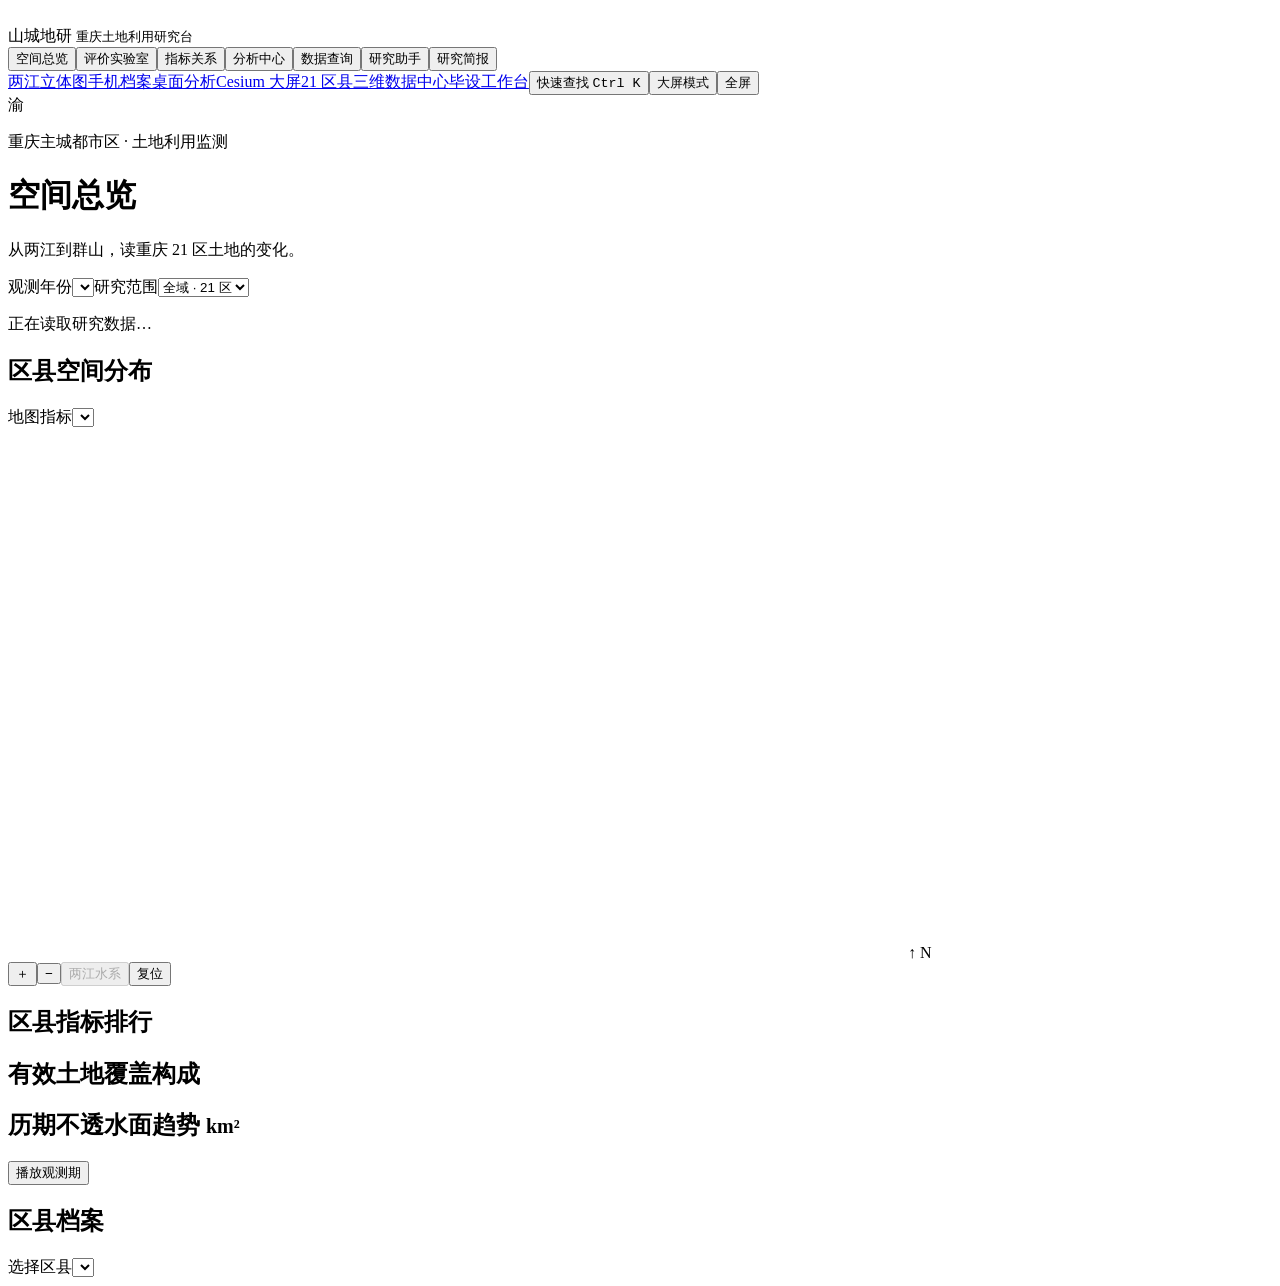
==== commit a1470fe8: "Add 21-district 3D terrain, CLCD version monitoring and AI launcher polish" ====
--- a/web/index.html
+++ b/web/index.html
@@ -1,8 +1,8 @@
 <!doctype html>
 <html lang="zh-CN"><head><meta charset="utf-8"><meta name="viewport" content="width=device-width,initial-scale=1,viewport-fit=cover"><meta name="theme-color" content="#122d29">
-<title>山城地研 · 重庆土地利用研究台</title><link rel="manifest" href="/manifest.webmanifest"><link rel="icon" href="/icon192.png"><link rel="apple-touch-icon" href="/icon192.png"><link rel="stylesheet" href="/style.css"><script defer src="/analysis.js"></script><script defer src="/vendor/echarts-6.0.0.min.js"></script><script defer src="/charts.js"></script><script defer src="/app.js"></script></head>
+<title>山城地研 · 重庆土地利用研究台</title><link rel="manifest" href="/manifest.webmanifest"><link rel="icon" href="/icon192.png"><link rel="apple-touch-icon" href="/icon192.png"><link rel="stylesheet" href="/style.css"><script defer src="/analysis.js"></script><script defer src="/vendor/echarts-6.0.0.min.js"></script><script defer src="/charts.js"></script><script defer src="/app.js"></script><link rel="stylesheet" href="/live.css"><script defer src="/live.js"></script></head>
 <body><header><div class="brand"><img src="/icon192.png" alt=""><div>山城地研 <small>重庆土地利用研究台</small></div></div><nav aria-label="主导航">
-<button data-page="overview" aria-current="page">空间总览</button><button data-page="lab">评价实验室</button><button data-page="relations">指标关系</button><button data-page="analytics">分析中心</button><button data-page="library">数据查询</button><button data-page="assistant">研究助手</button><button data-page="report">研究简报</button></nav><div class="head-actions"><a class="city-entry" href="/city.html">两江立体图</a><a href="/mobile.html">手机档案</a><a href="/desktop.html">桌面分析</a><a href="/dashboard3d.html">Cesium 大屏</a><a href="/district.html">区县三维</a><a href="/data-center.html">数据中心</a><a href="/guide.html">毕设工作台</a><button id="open-command">快速查找 <kbd>Ctrl K</kbd></button><button id="platform-screen">大屏模式</button><button id="fullscreen">全屏</button></div></header>
+<button data-page="overview" aria-current="page">空间总览</button><button data-page="lab">评价实验室</button><button data-page="relations">指标关系</button><button data-page="analytics">分析中心</button><button data-page="library">数据查询</button><button data-page="assistant">研究助手</button><button data-page="report">研究简报</button></nav><div class="head-actions"><a class="city-entry" href="/city.html">两江立体图</a><a href="/mobile.html">手机档案</a><a href="/desktop.html">桌面分析</a><a href="/dashboard3d.html">Cesium 大屏</a><a href="/district.html">21 区县三维</a><a href="/data-center.html">数据中心</a><a href="/guide.html">毕设工作台</a><button id="open-command">快速查找 <kbd>Ctrl K</kbd></button><button id="platform-screen">大屏模式</button><button id="fullscreen">全屏</button></div></header>
 <main><div class="heading landscape"><div class="landscape-seal" aria-hidden="true">渝</div><div><p class="overline" id="context">重庆主城都市区 · 土地利用监测</p><h1 id="title">空间总览</h1><p class="landscape-sub">从两江到群山，读重庆 21 区土地的变化。</p></div><div class="filters"><label>观测年份<select id="year"></select></label><label>研究范围<select id="group"><option value="">全域 · 21 区</option><option>中心城区</option><option>主城新区</option></select></label></div></div>
 <p id="status" role="status">正在读取研究数据…</p>
 <section id="overview" class="view">
@@ -10,7 +10,7 @@
 <div class="atlas"><article class="mapcard"><div class="cardhead"><h2>区县空间分布</h2><label class="small">地图指标<select id="metric"></select></label></div>
 <div class="mapframe" aria-label="重庆主城都市区空间分布"><canvas id="map" width="900" height="530" aria-label="区县分布图，下方区县列表可键盘选择"></canvas><span class="north">↑ N</span><div class="maptools"><button id="zoom-in" aria-label="放大">＋</button><button id="zoom-out" aria-label="缩小">−</button><button id="rivers-toggle" aria-pressed="false" disabled>两江水系</button><button id="reset-map">复位</button></div></div><p id="map-focus" aria-live="polite"></p><p id="legend"></p></article>
 <div class="side"><article><h2>区县指标排行</h2><div id="ranking"></div></article><article><h2>有效土地覆盖构成</h2><div id="cover"></div></article></div></div>
-<div class="pair"><article><h2>四期不透水面趋势 <small>km²</small></h2><div id="trend"></div><button id="play-years" aria-pressed="false">播放四期</button></article><article><h2>区县档案</h2><label>选择区县<select id="district"></select></label><div id="detail"></div></article></div></section>
+<div class="pair"><article><h2>历期不透水面趋势 <small>km²</small></h2><div id="trend"></div><button id="play-years" aria-pressed="false">播放观测期</button></article><article><h2>区县档案</h2><label>选择区县<select id="district"></select></label><div id="detail"></div></article></div></section>
 <section id="matrix-section" hidden><article><div class="cardhead"><h2>地类转移矩阵 <small>km²</small></h2><label>统计范围<select id="matrix-scope"><option value="group">当前区组</option><option value="district">所选区县</option></select></label></div>
 <p id="flow-note"></p><div class="scroll"><table id="matrix"></table></div><p id="flow-detail" aria-live="polite"></p><button id="export-flow">导出矩阵</button></article></section>
 <section id="relations" class="view" hidden><div class="relations-grid"><article><div class="cardhead"><h2>区县指标关系</h2><button id="relation-export">导出样本</button></div><div class="filters relation-controls"><label>横轴<select id="relation-x"></select></label><label>纵轴<select id="relation-y"></select></label></div><canvas id="relation-chart" width="820" height="490" aria-label="区县指标散点图，下方可用键盘选择区县"></canvas><p id="relation-legend"></p></article><article><h2>样本与分组</h2><dl id="relation-stats"></dl><label>点选区县<select id="relation-district"></select></label><p id="relation-detail" aria-live="polite"></p><button id="relation-map">在地图查看</button><p class="method">虚线为当前样本中位数，秩相关用于描述样本内关联。现价经济值和早期质量标记沿用区年面板。</p></article></div></section>
@@ -19,7 +19,7 @@
 <article><h2>土地扩张模型 · 时间留出回测</h2><p id="analysis-design"></p><div class="pair"><div id="analysis-metrics" class="report-chart"></div><div id="analysis-predictions" class="report-chart"></div></div><div class="scroll"><table><thead><tr><th>模型</th><th>MAE（km²/年）</th><th>RMSE（km²/年）</th></tr></thead><tbody id="analysis-error-table"></tbody></table></div><p id="analysis-model-note"></p></article>
 <article><h2>期初区县聚类</h2><p id="analysis-cluster-note"></p><div id="analysis-clusters" class="report-chart"></div></article>
 </div></section>
-<section id="lab" class="view" hidden><div class="pair"><article><h2>集约利用评价</h2><p>以所选样本期全部区县确定理想点，按年度在 21 区内排名。区域筛选用于查看结果。</p><label>评价样本<select id="basis"><option value="recent">2020、2022 · 主要比较</option><option value="full">2010—2022 · 四期探索</option></select></label><label>权重方案<select id="scheme"><option value="entropy">熵权 TOPSIS</option><option value="equal">等权 TOPSIS</option><option value="custom">自定义权重</option></select></label><div id="weights"></div><p id="lab-note" role="status"></p><details id="scenario"><summary>单区情景试算</summary><p>调整一个区在当前年份的面积、人口或名义产出。系统对样本重新标准化并计算各区名次。</p><label>试算区县<select id="scenario-code"><option value="">原始观测</option></select></label><div id="inputs-scenario"></div><button id="clear-scenario">还原观测</button></details></article><article><h2>区县对照</h2><div id="compare-controls"></div><div id="comparison"></div></article></div><article><div class="cardhead"><h2>评价结果</h2><button id="export-lab">导出试算结果</button></div><div class="scroll"><table><thead><tr><th>区县</th><th>得分</th><th>年度排名</th><th>熵权基准排名</th><th>数据质量</th></tr></thead><tbody id="scores"></tbody></table></div></article></section>
+<section id="lab" class="view" hidden><div class="pair"><article><h2>集约利用评价</h2><p>以所选样本期全部区县确定理想点，按年度在 21 区内排名。区域筛选用于查看结果。</p><label>评价样本<select id="basis"><option value="recent">2020、2022 · 主要比较</option><option value="full">全期探索性参照</option></select></label><label>权重方案<select id="scheme"><option value="entropy">熵权 TOPSIS</option><option value="equal">等权 TOPSIS</option><option value="custom">自定义权重</option></select></label><div id="weights"></div><p id="lab-note" role="status"></p><details id="scenario"><summary>单区情景试算</summary><p>调整一个区在当前年份的面积、人口或名义产出。系统对样本重新标准化并计算各区名次。</p><label>试算区县<select id="scenario-code"><option value="">原始观测</option></select></label><div id="inputs-scenario"></div><button id="clear-scenario">还原观测</button></details></article><article><h2>区县对照</h2><div id="compare-controls"></div><div id="comparison"></div></article></div><article><div class="cardhead"><h2>评价结果</h2><button id="export-lab">导出试算结果</button></div><div class="scroll"><table><thead><tr><th>区县</th><th>得分</th><th>年度排名</th><th>熵权基准排名</th><th>数据质量</th></tr></thead><tbody id="scores"></tbody></table></div></article></section>
 <section id="library" class="view" hidden><article><div class="cardhead"><h2>区县指标明细</h2><button id="download">导出筛选数据</button></div><div class="filters"><label>区名或代码<input id="search" type="search" placeholder="输入区名或六位代码"></label><label>指标主题<select id="topic"></select></label></div><p id="row-count"></p><div class="scroll"><table><thead id="columns"></thead><tbody id="rows"></tbody></table></div></article></section>
 <section id="assistant" class="view" hidden><article class="chat"><h2>研究助手</h2><p>检索当前数据，按年和区组统计。可输入区名、年份、指标或两个区名进行比较。</p><div id="suggestions"></div><form id="ask"><label for="question">研究问题</label><div class="askrow"><input id="question" maxlength="400" required placeholder="例如：2022 年渝中区和涪陵区的单位用地 GDP 相差多少？"><button>计算回答</button></div></form><div id="answer" aria-live="polite"></div><button id="enhance" hidden>用本机语言模型解读</button><p id="generated" aria-live="polite"></p></article></section>
 <section id="report" class="view" hidden><article class="report"><div class="cardhead"><h2>区域研究简报</h2><button id="print-report">打印 / 保存 PDF</button></div><p id="report-scope"></p><div id="report-findings"></div><label for="report-note">研究备注</label><textarea id="report-note" rows="3" maxlength="2000" placeholder="记录观察和待核对事项"></textarea><p id="report-note-print"></p><p id="report-note-status" role="status"></p><details open><summary>数据来源与解释口径</summary><p id="report-sources"></p></details></article></section>
